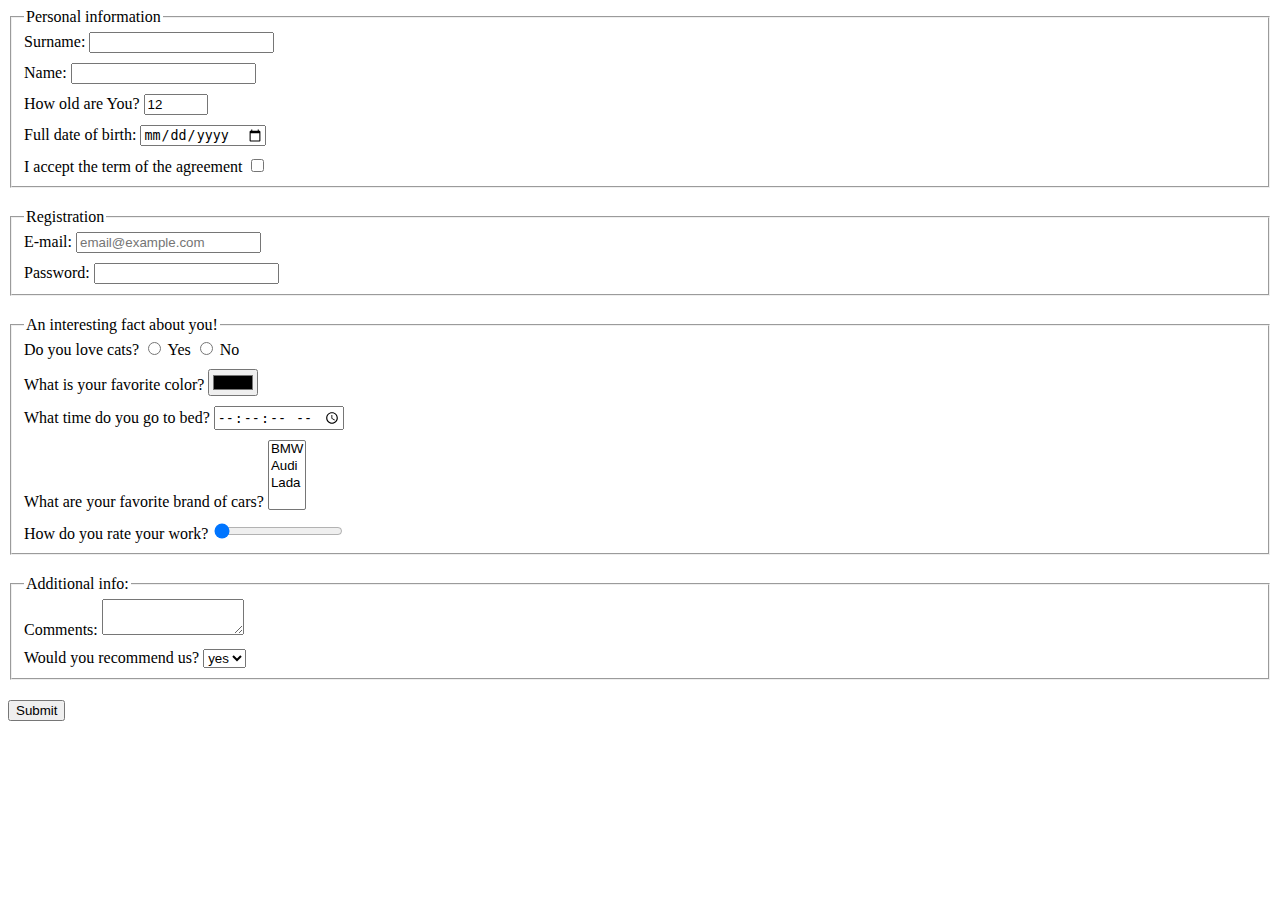
==== src/index.html @ e5fbf98b "layout_html-form - initial commit" ====
<!doctype html>
<html lang="en">

  <head>
    <meta charset="UTF-8">
    <meta name="viewport"
      content="width=device-width, user-scalable=no, initial-scale=1.0, maximum-scale=1.0, minimum-scale=1.0"
    >
    <meta http-equiv="X-UA-Compatible" content="ie=edge">
    <title>HTML Form</title>
    <link rel="stylesheet" href="./style.css">
  </head>

  <body>
    <form 
    action="https://mate-academy-form-lesson.herokuapp.com/create-application"
    method="get">
      <fieldset class="field-element">
        <legend>Personal information</legend>

        <label class="input-elem">
          Surname:
          <input 
          type="text"
          name="Surname"
          required
          autocomplete="off"
          >
        </label>

        <label class="input-elem">
          Name:
          <input 
          type="text"
          name="Name"
          autocomplete="off"
          >
        </label>

        <label class="input-elem">
          How old are You?
          <input 
          type="number"
          name="age"
          min="1"
          max="100"
          value="12"
          >
        </label>

        <label class="input-elem">
          Full date of birth:
          <input 
          type="date"
          name="dob"
          >
        </label>

        <label class="input-elem">
          I accept the term of the agreement
          <input
          type="checkbox"
          name="terms-agree"
          >
        </label>

      </fieldset>

      <fieldset class="field-element">
        <legend>Registration</legend>

        <label class="input-elem">
          E-mail:
          <input
          type="email"
          name="email"
          placeholder="email@example.com"
          >
        </label>

        <label class="input-elem">
          Password:
          <input
          type="password"
          name="password"
          minlength="6"
          max="9"
          >
        </label>

      </fieldset>

      <fieldset class="field-element">
        <legend>An interesting fact about you!</legend>


        <div class="input-elem">
          Do you love cats?
          <label>
            <input
            type="radio"
            name="like-cats"
            value="yes"
            >
            Yes
          </label>
          <label>
            <input
            type="radio"
            name="like-cats"
            value="no"
            >
            No
          </label>
        </div>

        <label class="input-elem">
          What is your favorite color?
          <input
          type="color"
          name="fav-color"
          >
        </label>

        <label class="input-elem">
          What time do you go to bed?
          <input
            type="time"
            name="bed-time"
            step="1"
          >

        </label>

        <label class="input-elem">
          What are your favorite brand of cars?
          <select
            name="cars"
            size="4"
            multiple
            >
            <option value="BMW">BMW</option>
            <option value="Audi">Audi</option>
            <option value="Lada">Lada</option>
          </select>
        </label>

        <label class="input-elem">
          How do you rate your work?
          <input
          type="range"
          value="0"
          >
        </label>

      </fieldset>

      <fieldset class="field-element">
        <legend>Additional info:</legend>

        <label class="input-elem">
          Comments:
          <textarea
          name="comment"
          cols="15"
          rows="2"
          >
          </textarea>
        </label>
        <label class="input-elem">
          Would you recommend us?
          <select name="recommend">
            <option value="y">
              yes
            </option>
            <option value="n">
              no
            </option>
          </select>
        </label>

      </fieldset>

      <input type="submit">
    </form>
    <script type="text/javascript" src="./main.js"></script>
  </body>

</html>
---- src/style.css ----
/* styles go here */
.input-elem {
  display: block;
}

.input-elem + .input-elem {
  padding-top: 10px;
}

.field-element {
  margin-bottom: 20px;
}
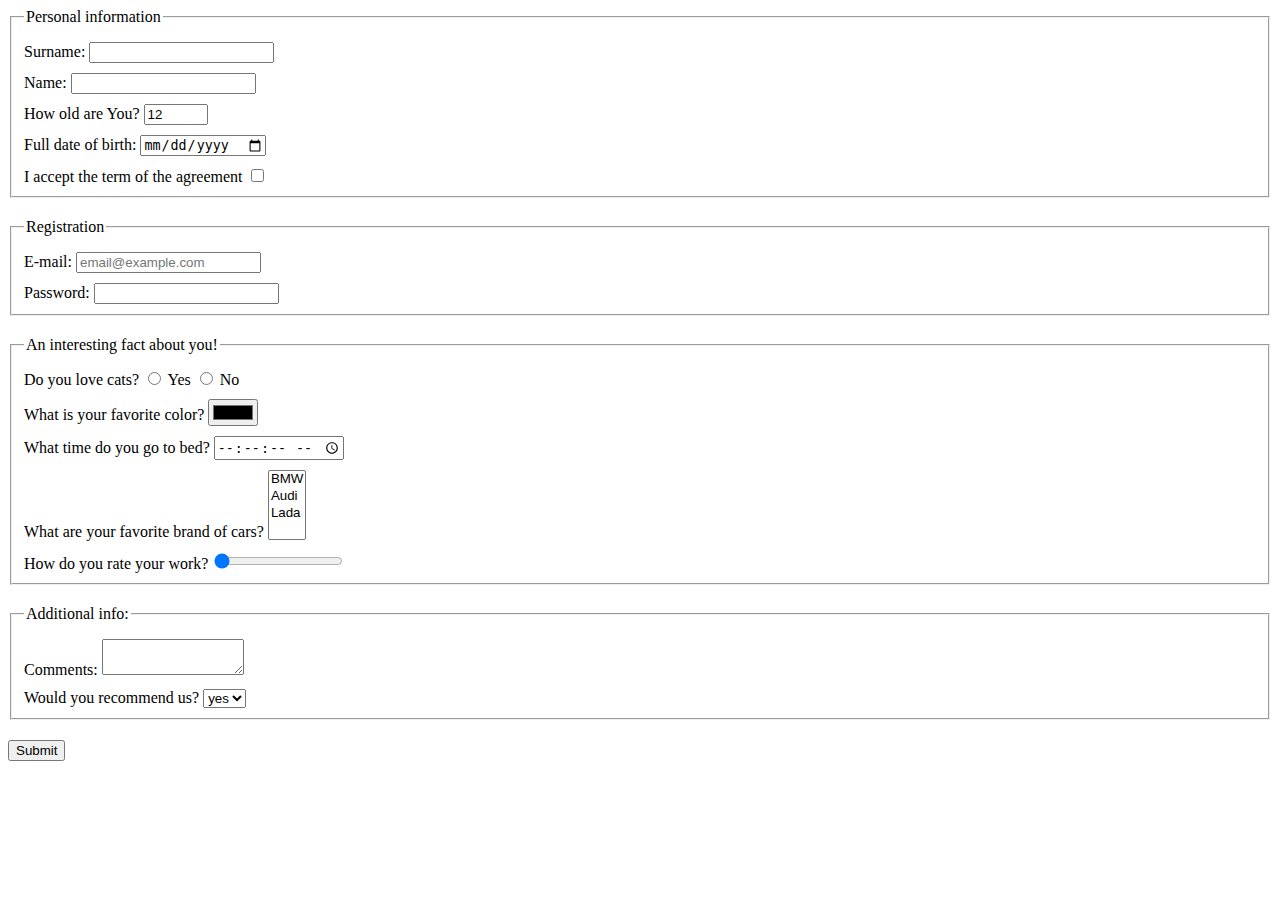
==== commit 2b0004e6: "fixed indentations and removed  input-elem selector combinator" ====
--- a/src/index.html
+++ b/src/index.html
@@ -14,7 +14,8 @@
   <body>
     <form 
     action="https://mate-academy-form-lesson.herokuapp.com/create-application"
-    method="get">
+    method="get"
+    >
       <fieldset class="field-element">
         <legend>Personal information</legend>
 
@@ -138,7 +139,7 @@
             name="cars"
             size="4"
             multiple
-            >
+          >
             <option value="BMW">BMW</option>
             <option value="Audi">Audi</option>
             <option value="Lada">Lada</option>
@@ -164,7 +165,7 @@
           name="comment"
           cols="15"
           rows="2"
-          >
+        >
           </textarea>
         </label>
         <label class="input-elem">
@@ -186,4 +187,4 @@
     <script type="text/javascript" src="./main.js"></script>
   </body>
 
-</html>+</html>
--- a/src/style.css
+++ b/src/style.css
@@ -1,9 +1,6 @@
 /* styles go here */
 .input-elem {
   display: block;
-}
-
-.input-elem + .input-elem {
   padding-top: 10px;
 }
 
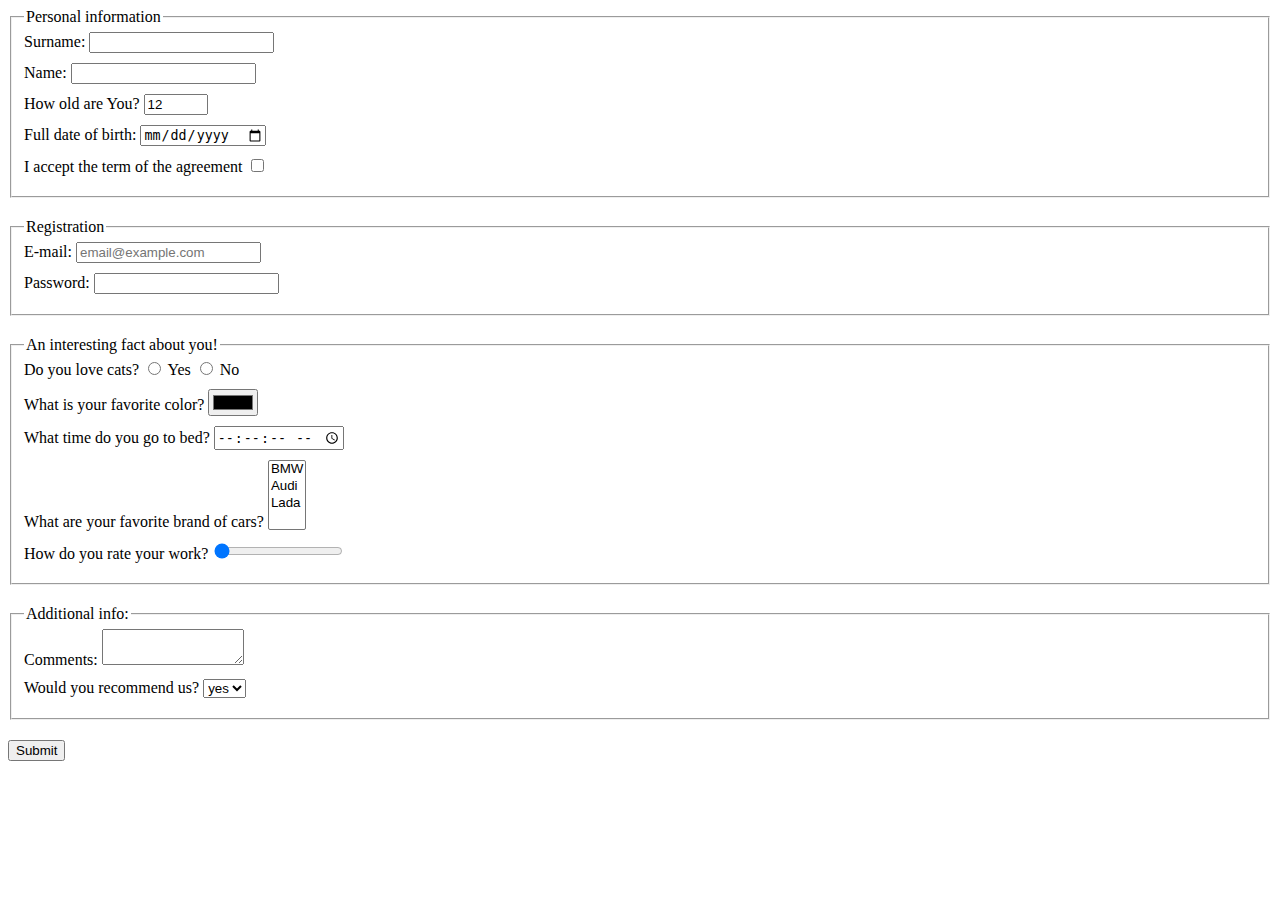
==== commit 73381098: "fixed indentations; fixed textarea space issue" ====
--- a/src/index.html
+++ b/src/index.html
@@ -13,8 +13,8 @@
 
   <body>
     <form 
-    action="https://mate-academy-form-lesson.herokuapp.com/create-application"
-    method="get"
+      action="https://mate-academy-form-lesson.herokuapp.com/create-application"
+      method="get"
     >
       <fieldset class="field-element">
         <legend>Personal information</legend>
@@ -22,46 +22,46 @@
         <label class="input-elem">
           Surname:
           <input 
-          type="text"
-          name="Surname"
-          required
-          autocomplete="off"
+            type="text"
+            name="Surname"
+            required
+            autocomplete="off"
           >
         </label>
 
         <label class="input-elem">
           Name:
           <input 
-          type="text"
-          name="Name"
-          autocomplete="off"
+            type="text"
+            name="Name"
+            autocomplete="off"
           >
         </label>
 
         <label class="input-elem">
           How old are You?
           <input 
-          type="number"
-          name="age"
-          min="1"
-          max="100"
-          value="12"
+            type="number"
+            name="age"
+            min="1"
+            max="100"
+            value="12"
           >
         </label>
 
         <label class="input-elem">
           Full date of birth:
           <input 
-          type="date"
-          name="dob"
+            type="date"
+            name="dob"
           >
         </label>
 
         <label class="input-elem">
           I accept the term of the agreement
           <input
-          type="checkbox"
-          name="terms-agree"
+            type="checkbox"
+            name="terms-agree"
           >
         </label>
 
@@ -73,19 +73,19 @@
         <label class="input-elem">
           E-mail:
           <input
-          type="email"
-          name="email"
-          placeholder="email@example.com"
+            type="email"
+            name="email"
+            placeholder="email@example.com"
           >
         </label>
 
         <label class="input-elem">
           Password:
           <input
-          type="password"
-          name="password"
-          minlength="6"
-          max="9"
+            type="password"
+            name="password"
+            minlength="6"
+            max="9"
           >
         </label>
 
@@ -99,17 +99,17 @@
           Do you love cats?
           <label>
             <input
-            type="radio"
-            name="like-cats"
-            value="yes"
+              type="radio"
+              name="like-cats"
+              value="yes"
             >
             Yes
           </label>
           <label>
             <input
-            type="radio"
-            name="like-cats"
-            value="no"
+              type="radio"
+              name="like-cats"
+              value="no"
             >
             No
           </label>
@@ -118,8 +118,8 @@
         <label class="input-elem">
           What is your favorite color?
           <input
-          type="color"
-          name="fav-color"
+            type="color"
+            name="fav-color"
           >
         </label>
 
@@ -149,8 +149,8 @@
         <label class="input-elem">
           How do you rate your work?
           <input
-          type="range"
-          value="0"
+            type="range"
+            value="0"
           >
         </label>
 
@@ -162,11 +162,10 @@
         <label class="input-elem">
           Comments:
           <textarea
-          name="comment"
-          cols="15"
-          rows="2"
-        >
-          </textarea>
+            name="comment"
+            cols="15"
+            rows="2"
+          ></textarea>
         </label>
         <label class="input-elem">
           Would you recommend us?
--- a/src/style.css
+++ b/src/style.css
@@ -1,7 +1,11 @@
 /* styles go here */
 .input-elem {
   display: block;
-  padding-top: 10px;
+  padding-bottom: 10px;
+}
+
+.input-elem:last-child {
+  margin-bottom: 0;
 }
 
 .field-element {
